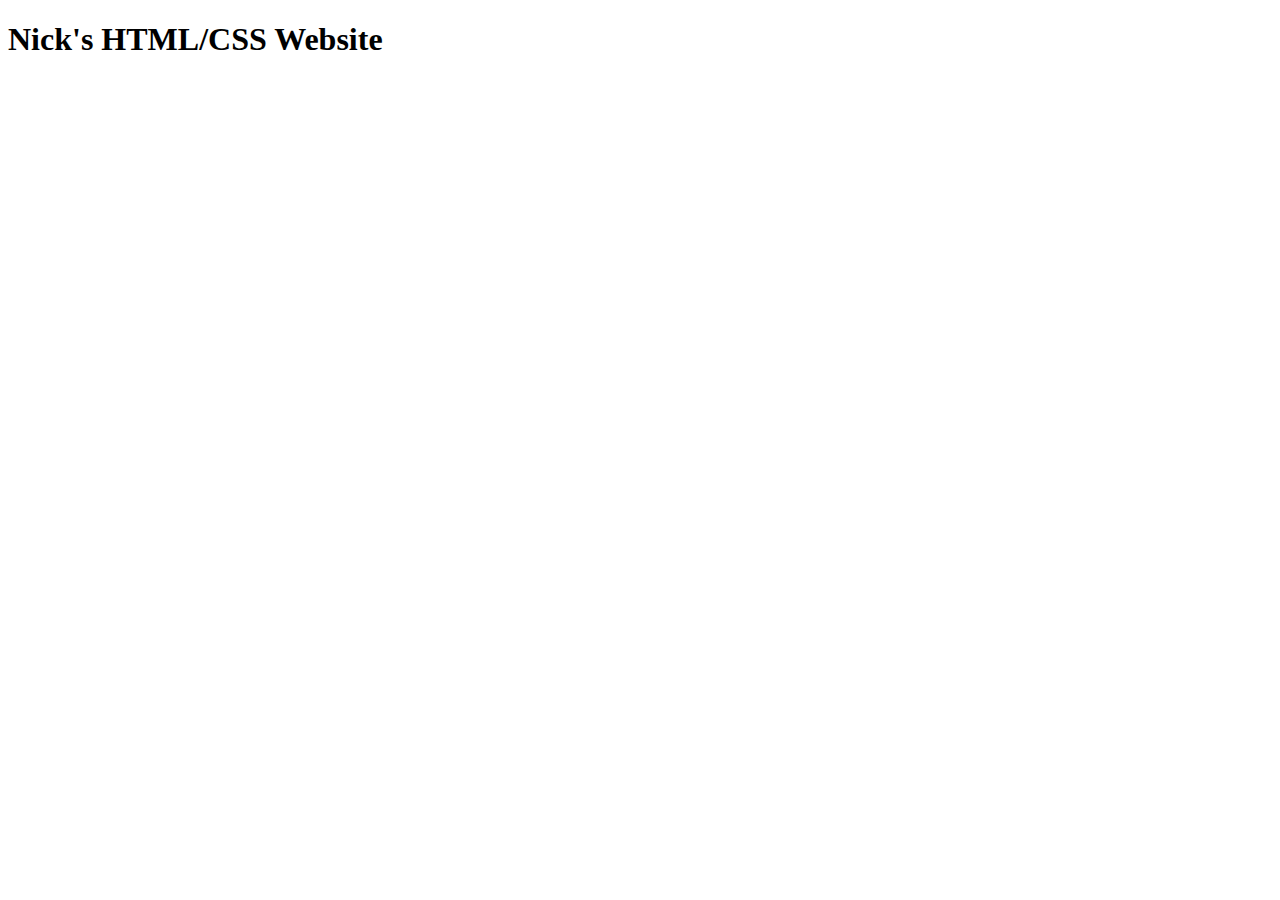
==== index.html @ 12780eb2 "Update index.html" ====
<!DOCTYPE html>
<html>
  <head>
    <link type="text/css" rel="stylesheet" href="https://github.com/Nicholas-Taliceo/Learning-HTML/blob/5b3465ca094a91ba816d58c92af46d96af6e434e/stylesheet.css"/>
    <title>Nick's HTML</title>
  </head>
  <body>
    <h1 id="title">Nick's HTML/CSS Website</h1>
  </body>
</html>
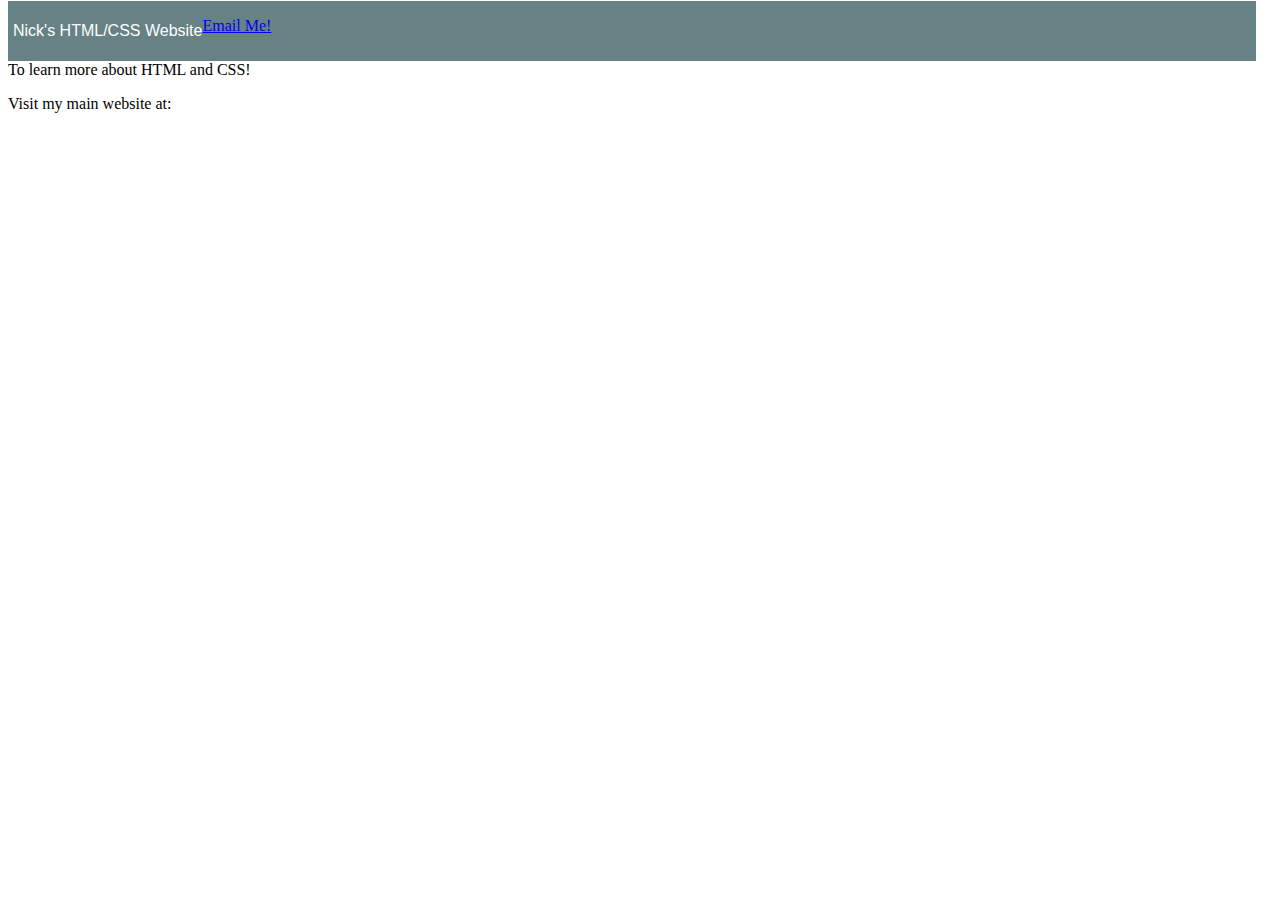
==== commit 42c64c27: "Update index.html" ====
--- a/index.html
+++ b/index.html
@@ -1,10 +1,24 @@
 <!DOCTYPE html>
 <html>
   <head>
-    <link type="text/css" rel="stylesheet" href="https://github.com/Nicholas-Taliceo/Learning-HTML/blob/5b3465ca094a91ba816d58c92af46d96af6e434e/stylesheet.css"/>
+    <link type="text/css" rel="stylesheet" href="stylesheet.css"/>
     <title>Nick's HTML</title>
   </head>
   <body>
-    <h1 id="title">Nick's HTML/CSS Website</h1>
+    <div id="header">
+      <p id="title">Nick's HTML/CSS Website</p>
+      <a href="mailto:ntaliceo@gmail.com"><p id="email">Email Me!</p></a>
+    </div>
+    <div class="left"></div>
+    <div class="right">
+      <h4>Objective</h4>
+        <p>
+          To learn more about HTML and CSS!
+        </p>
+    </div>
+    <div id="footer">
+      <p>Visit my main website at:</p>
+      <a href="http://nicholastaliceo.com/"></a>
+    </div>
   </body>
 </html>
--- a/stylesheet.css
+++ b/stylesheet.css
@@ -0,0 +1,22 @@
+div {
+  border-radius:: 5px;
+}
+
+#header {
+  z-index: 1;
+  position: fixed;
+  width: 97.5%;
+  margin-top: -20px;
+  height: 60px;
+  background-color: #668284;
+  margin-bottom: 10px;
+}
+
+#title {
+  float: left;
+  margin-left: 5px;
+  padding-top: 5px;
+  font-size: 16px;
+  font-family: Verdana, sans-serif;
+  color: #ffffff;
+}
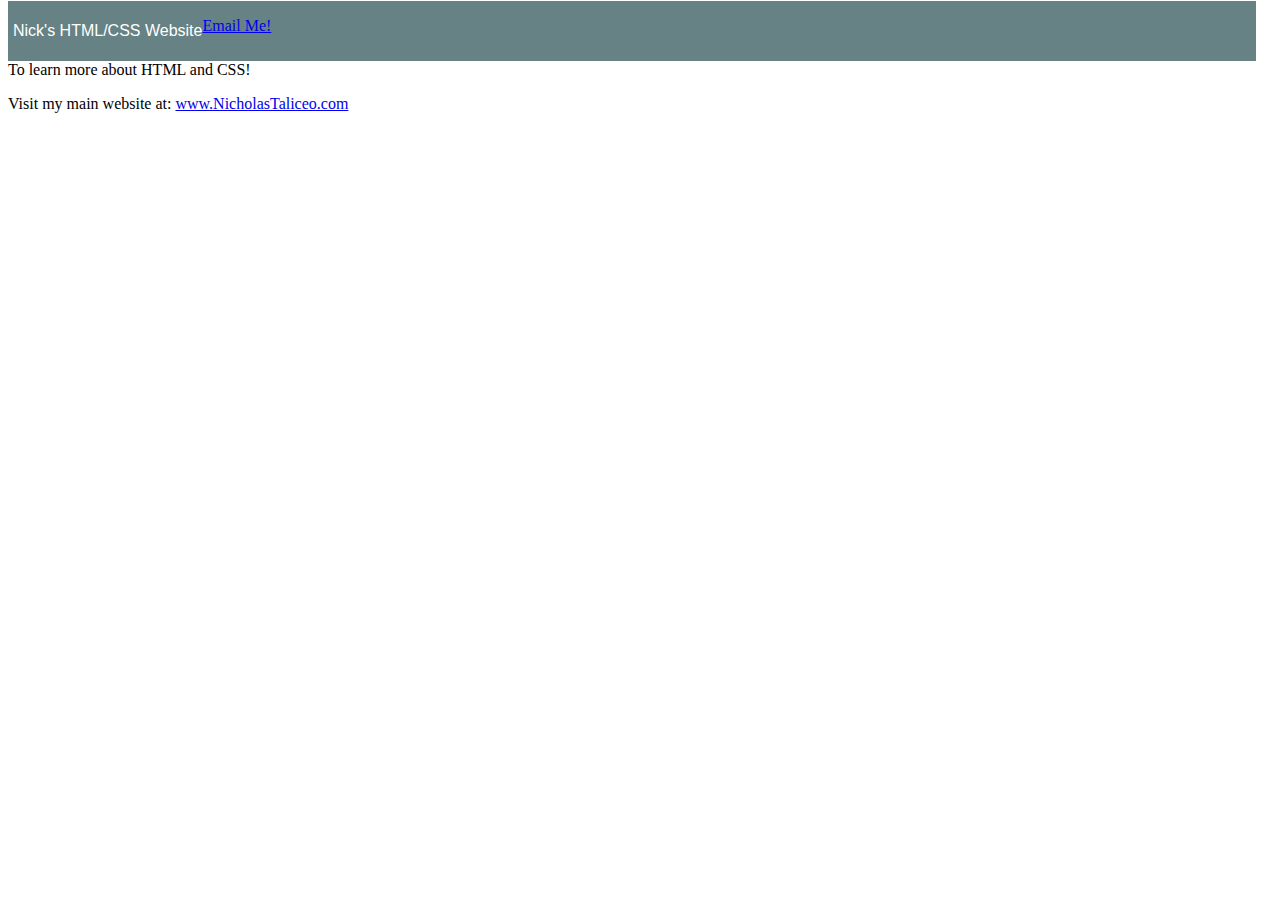
==== commit 5995a187: "Update index.html" ====
--- a/index.html
+++ b/index.html
@@ -17,8 +17,9 @@
         </p>
     </div>
     <div id="footer">
-      <p>Visit my main website at:</p>
-      <a href="http://nicholastaliceo.com/"></a>
+      <p>
+        Visit my main website at: <a href="http://nicholastaliceo.com/">www.NicholasTaliceo.com</a>
+      </p>
     </div>
   </body>
 </html>
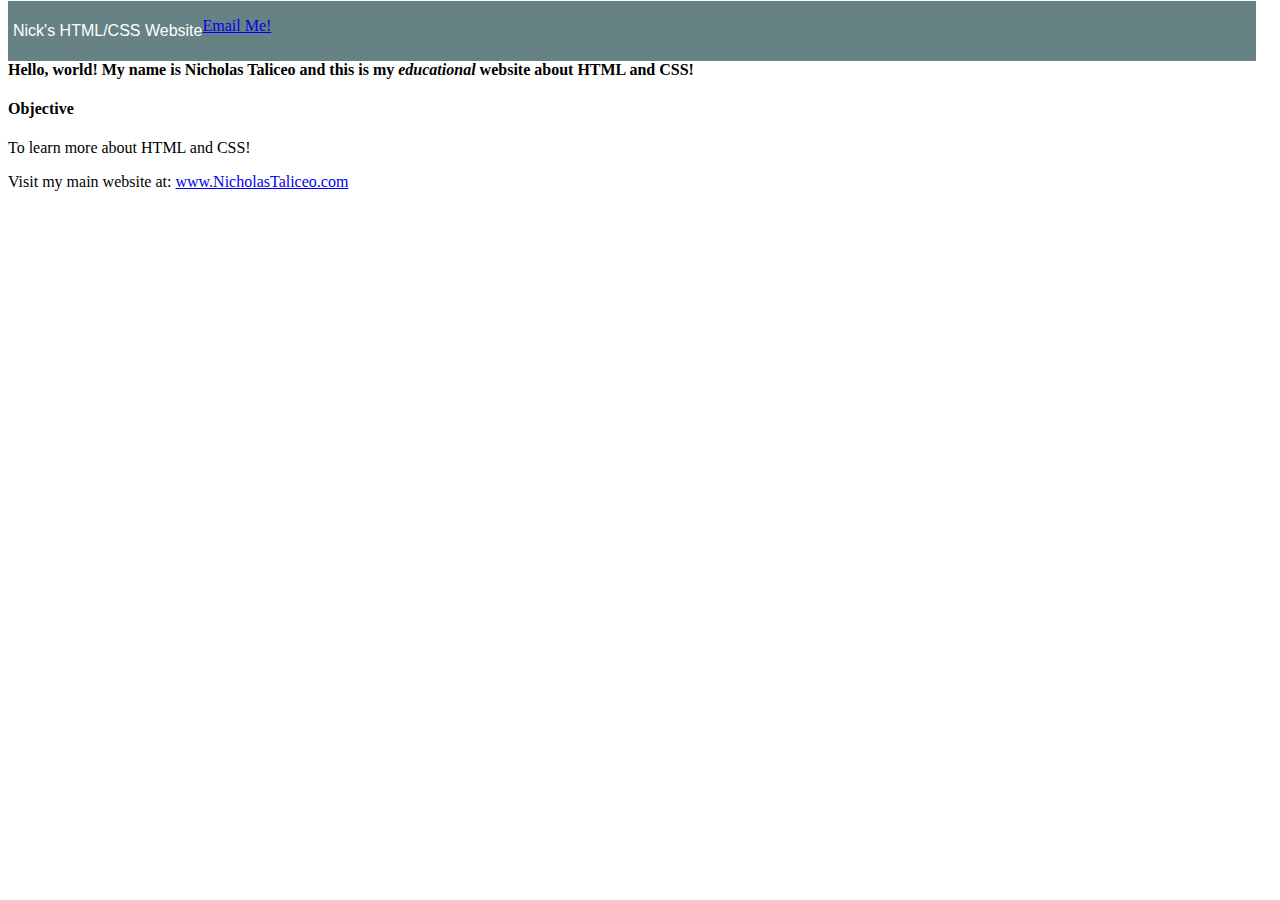
==== commit f8bc785c: "Update index.html" ====
--- a/index.html
+++ b/index.html
@@ -11,6 +11,10 @@
     </div>
     <div class="left"></div>
     <div class="right">
+      <h4>About<h4>
+        <p>
+          Hello, world!  My name is Nicholas Taliceo and this is my <em>educational</em> website about HTML and CSS!
+        </p>
       <h4>Objective</h4>
         <p>
           To learn more about HTML and CSS!
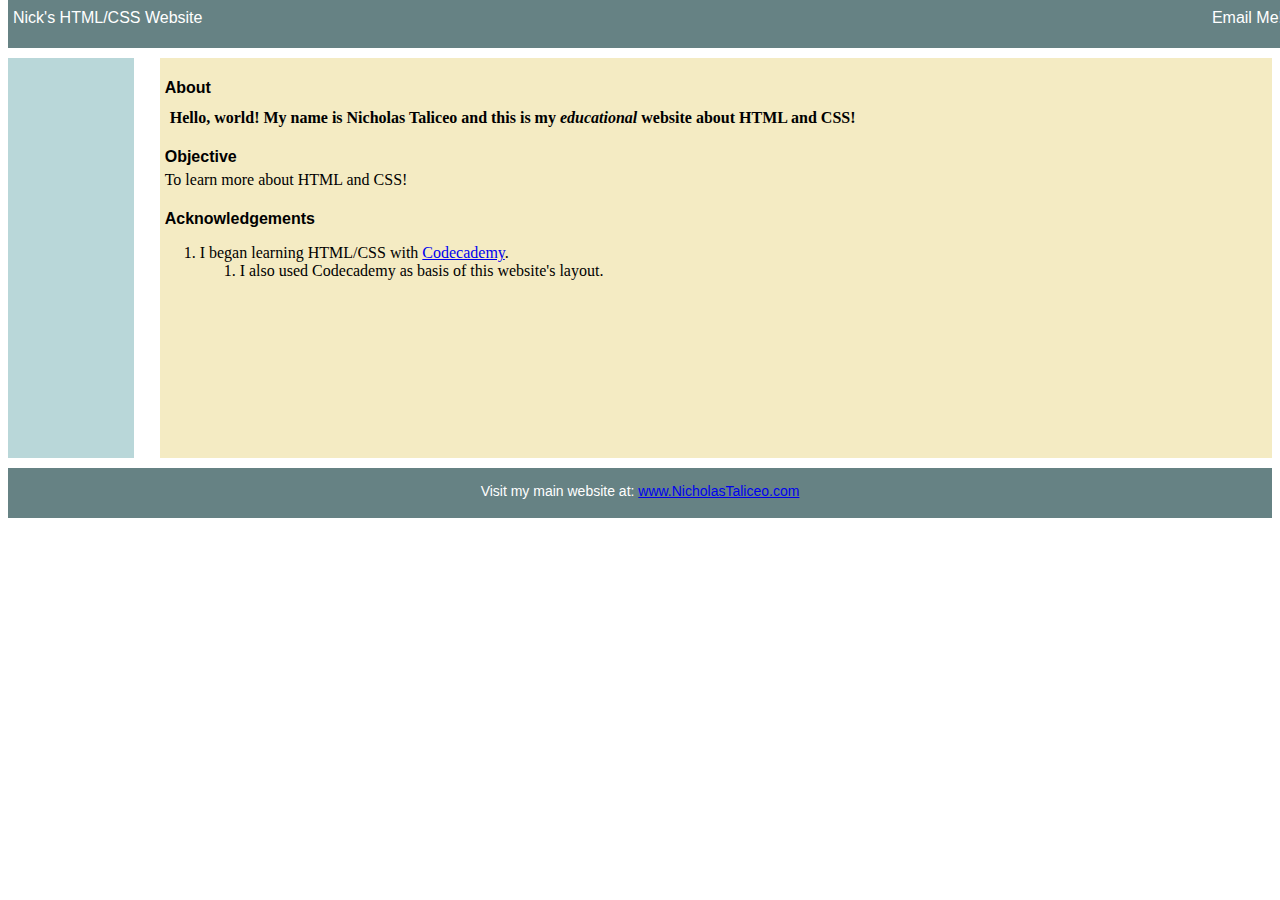
==== commit 79011e7f: "Update index.html" ====
--- a/index.html
+++ b/index.html
@@ -19,6 +19,13 @@
         <p>
           To learn more about HTML and CSS!
         </p>
+      <h4>Acknowledgements</h4>
+        <ol>
+          <li> I began learning HTML/CSS with <a href="https://www.codecademy.com/learn" target="_blank">Codecademy</a>.</li>
+            <ol>
+              <li> I also used Codecademy as basis of this website's layout.</li>  
+            </ol>
+        </ol>        
     </div>
     <div id="footer">
       <p>
--- a/stylesheet.css
+++ b/stylesheet.css
@@ -5,7 +5,7 @@
 #header {
   z-index: 1;
   position: fixed;
-  width: 97.5%;
+  width: 100%;
   margin-top: -20px;
   height: 60px;
   background-color: #668284;
@@ -20,3 +20,67 @@
   font-family: Verdana, sans-serif;
   color: #ffffff;
 }
+
+#email {
+  float: right;
+  margin-right: 5px;
+  padding-top: 5px;
+  font-size: 16px;
+  font-family: Verdana, sans-serif;
+  color: #ffffff;
+}
+
+h4 {
+  margin-left: 5px;
+  margin-bottom: 15px;
+  font-family: Verdana, sans-serif;
+}
+
+.right p {
+  margin-left: 5px;
+  margin-right: 5px;
+  margin-top: -10px;
+  font-family: Garamond, serif;
+  color: #000000;
+}
+
+a:hover {
+  font-weight: bold;
+}
+
+.left {
+  position: relative;
+  float: left;
+  margin-top: 50px;
+  width: 10%;
+  height: 400px;
+  background-color: #B9D7D9;
+  margin-bottom: 10px;
+}
+
+.right {
+  position: relative;
+  float: right;
+  margin-top: 50px;
+  width: 88%;
+  height: 400px;
+  background-color: #F4EBC3;
+  margin-bottom: 10px;
+}
+
+#footer {
+  position: relative;
+  height: 50px;
+  background-color: #668284;
+  clear: both;
+  font-family: Verdana, sans-serif;
+  font-size: 14px;
+  text-align: center;
+  color: #ffffff;
+}
+
+#footer p {
+  position: relative;
+  padding-top: 15px;
+}
+  
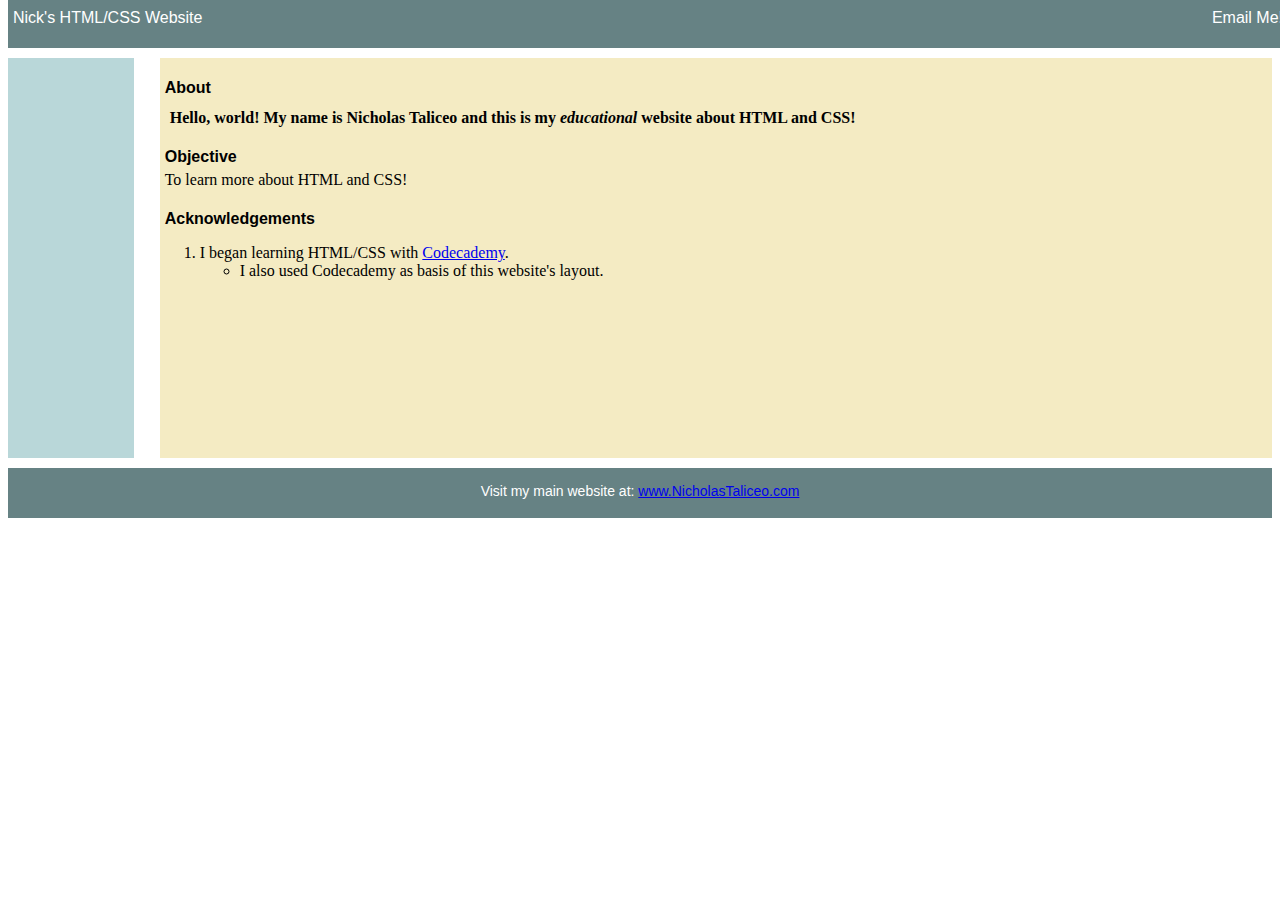
==== commit b6698e16: "Update index.html" ====
--- a/index.html
+++ b/index.html
@@ -22,9 +22,9 @@
       <h4>Acknowledgements</h4>
         <ol>
           <li> I began learning HTML/CSS with <a href="https://www.codecademy.com/learn" target="_blank">Codecademy</a>.</li>
-            <ol>
+            <ul>
               <li> I also used Codecademy as basis of this website's layout.</li>  
-            </ol>
+            </ul>
         </ol>        
     </div>
     <div id="footer">
